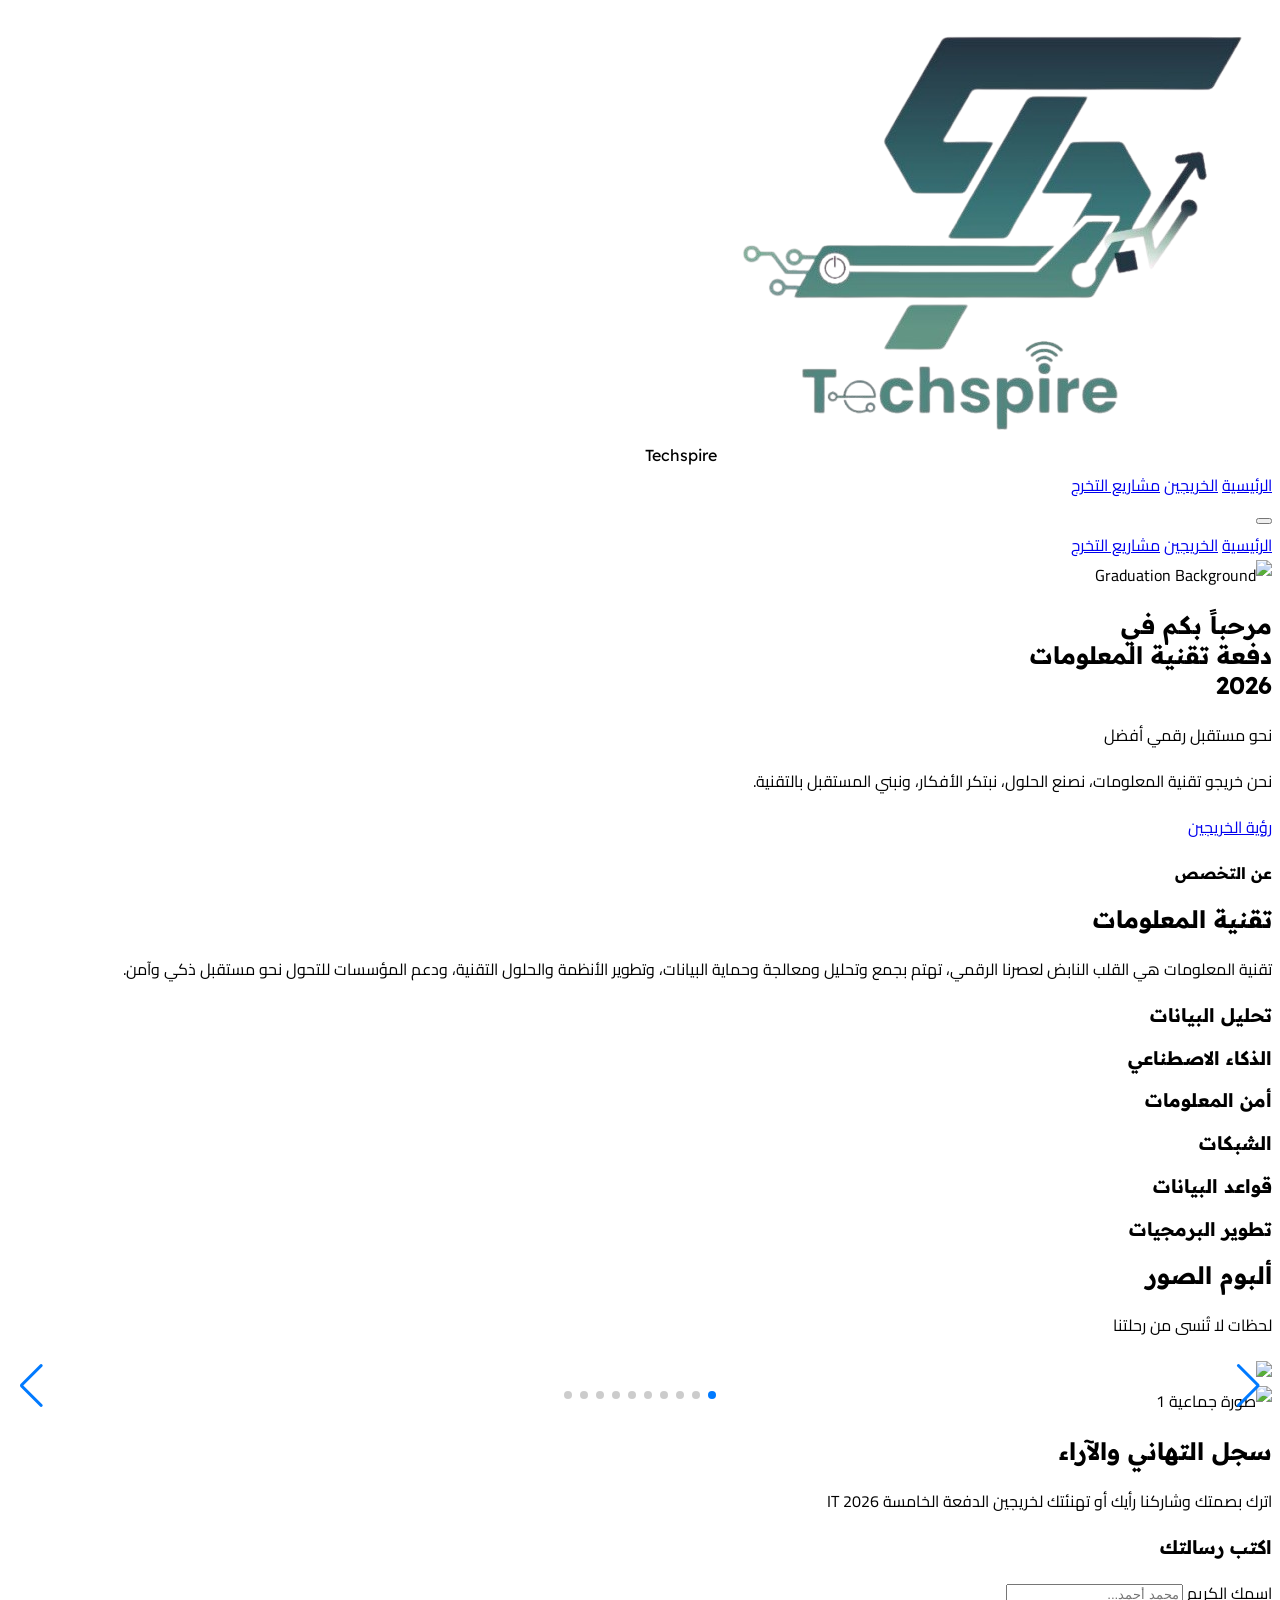
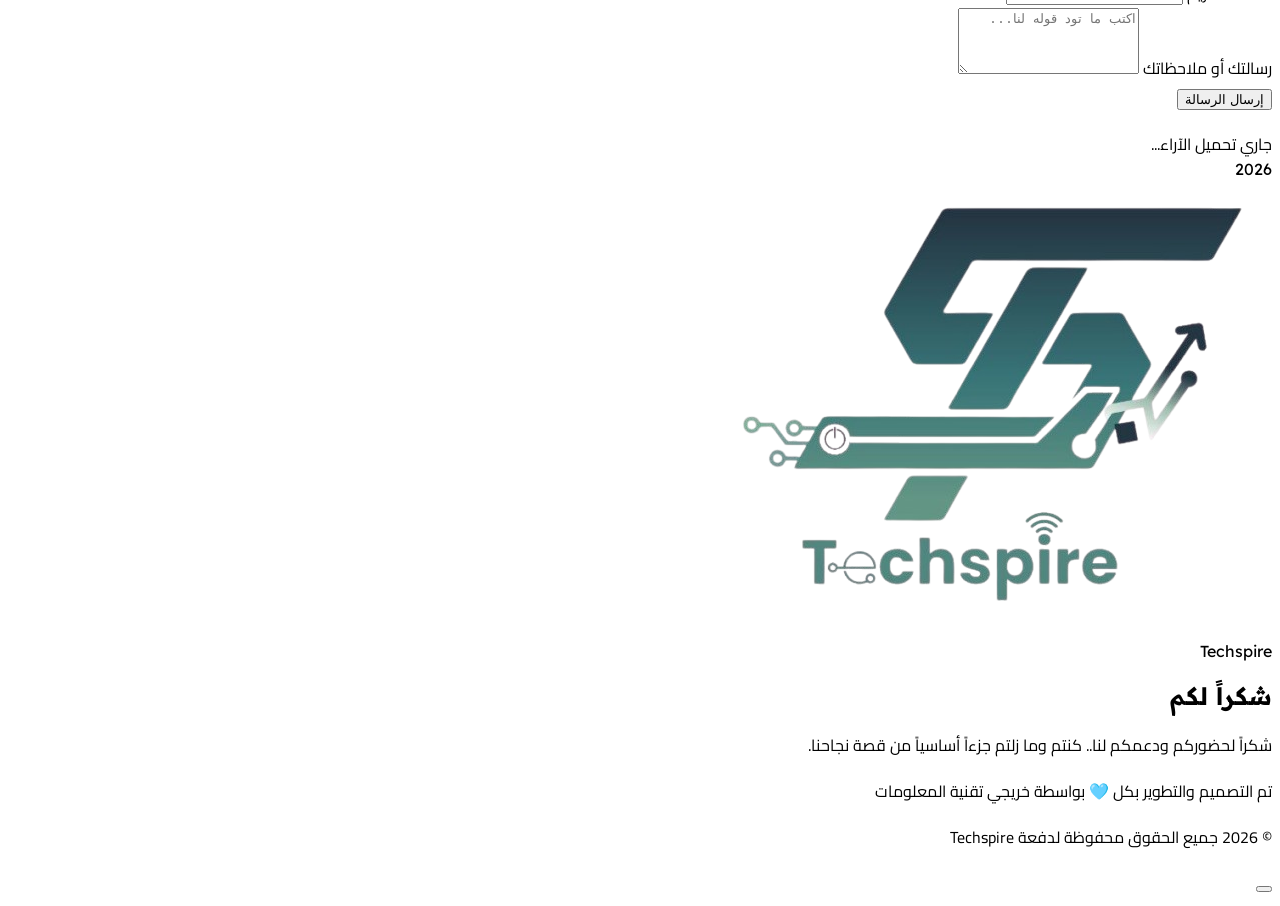
==== index.html @ fb0dd715 "Add Lightbox feature and link Firebase images" ====
<!DOCTYPE html>
<html lang="ar" dir="rtl">
<head>
  <meta charset="UTF-8">
  <meta name="viewport" content="width=device-width, initial-scale=1.0">
  <title>دفعة Techspire 2026</title>
  <!-- Tailwind CSS -->
  <script src="https://cdn.tailwindcss.com"></script>
  <!-- Google Fonts (Cairo & Readex Pro) -->
  <link href="https://fonts.googleapis.com/css2?family=Cairo:wght@300;400;600;700;800&family=Readex+Pro:wght@300;400;600;700&display=swap" rel="stylesheet">
  <!-- Phosphor Icons for modern light icons -->
  <script src="https://unpkg.com/@phosphor-icons/web"></script>
  
  <!-- Swiper CSS -->
  <link rel="stylesheet" href="https://cdn.jsdelivr.net/npm/swiper@11/swiper-bundle.min.css" />
  
  <link rel="stylesheet" href="style.css">
  <script>
    tailwind.config = {
      theme: {
        extend: {
          fontFamily: {
            cairo: ['Cairo', 'sans-serif'],
            readex: ['Readex Pro', 'sans-serif'],
          },
          colors: {
            bgDark: '#0A191E',
            cardDark: '#11232A',
            primaryTeal: '#357F74',
            primaryHover: '#2A6B61',
            textLight: '#E2E8F0',
            textMuted: '#94A3B8'
          }
        }
      }
    }
  </script>
</head>
<body class="bg-bgDark font-cairo text-textLight overflow-x-hidden selection:bg-primaryTeal selection:text-white page-enter">

  <!-- Navbar -->
  <nav class="fixed top-0 left-0 w-full z-50 bg-bgDark/80 backdrop-blur-md border-b border-white/5 transition-all duration-300" id="navbar">
    <div class="container mx-auto px-6 py-4 flex justify-between items-center">
      <div class="flex items-center gap-3">
        <img src="logo.png" alt="Logo" class="h-8 w-8 object-contain">
        <span class="text-2xl font-readex font-bold tracking-wider text-white">
          <span class="text-primaryTeal">T</span>echspire
        </span>
      </div>
      
      <!-- Desktop Menu -->
      <div class="hidden md:flex items-center gap-8 text-sm font-semibold">
        <a href="index.html" class="text-primaryTeal transition-colors border-b-2 border-primaryTeal pb-1">الرئيسية</a>
        <a href="graduates.html" class="text-textMuted hover:text-white transition-colors">الخريجين</a>
        <a href="projects.html" class="text-textMuted hover:text-white transition-colors">مشاريع التخرج</a>
      </div>
      
      <!-- Mobile Menu Toggle -->
      <button id="mobileMenuBtn" class="md:hidden text-white text-2xl focus:outline-none">
        <i id="mobileMenuIcon" class="ph ph-list"></i>
      </button>
    </div>

    <!-- Mobile Menu Dropdown -->
    <div id="mobileMenu" class="md:hidden hidden bg-bgDark border-t border-white/5 absolute top-full left-0 w-full shadow-2xl">
      <div class="flex flex-col px-6 py-4 gap-4 text-center">
        <a href="index.html" class="text-primaryTeal font-bold pb-2 border-b border-white/5">الرئيسية</a>
        <a href="graduates.html" class="text-textMuted hover:text-white font-semibold pb-2 border-b border-white/5 transition-colors">الخريجين</a>
        <a href="projects.html" class="text-textMuted hover:text-white font-semibold transition-colors">مشاريع التخرج</a>
      </div>
    </div>
  </nav>

  <!-- Hero Section -->
  <section id="home" class="relative min-h-screen flex items-center justify-center pt-20 overflow-hidden">
    <!-- Background Image with Overlay -->
    <div class="absolute inset-0 z-0">
      <img src="https://firebasestorage.googleapis.com/v0/b/graduates-de1c9.firebasestorage.app/o/projects%2Fhero_bg.jpg?alt=media" class="w-full h-full object-cover opacity-60" alt="Graduation Background">
      <div class="absolute inset-0 bg-gradient-to-t from-bgDark via-bgDark/20 to-transparent"></div>
      <div class="absolute inset-0 bg-gradient-to-r from-bgDark/80 via-transparent to-transparent"></div>
    </div>


    <!-- Hero Content -->
    <div class="container mx-auto px-6 relative z-10 flex items-center h-full pt-10">
      
      <!-- Right Side (Text) -->
      <div class="w-full md:w-1/2 max-w-2xl text-center md:text-right">
        <h1 class="text-4xl md:text-5xl lg:text-6xl font-extrabold text-white leading-tight mb-6 font-readex">
          مرحباً بكم في <br>
          <span class="text-transparent bg-clip-text bg-gradient-to-l from-primaryTeal to-white">دفعة تقنية المعلومات</span><br>
          2026
        </h1>
        <p class="text-xl md:text-2xl text-primaryTeal font-bold mb-4">نحو مستقبل رقمي أفضل</p>
        <p class="text-lg text-textMuted leading-relaxed mb-10 max-w-lg mx-auto md:mx-0">
          نحن خريجو تقنية المعلومات، نصنع الحلول، نبتكر الأفكار، ونبني المستقبل بالتقنية.
        </p>
        <a href="graduates.html" class="inline-flex items-center justify-center gap-3 bg-primaryTeal hover:bg-primaryHover text-white px-8 py-4 rounded-full font-bold transition-all shadow-[0_0_20px_rgba(53,127,116,0.3)]">
          <span>رؤية الخريجين</span>
          <i class="ph ph-arrow-left"></i>
        </a>
      </div>

    </div>
  </section>

  <!-- About Section -->
  <section id="about" class="py-24 bg-cardDark/50 border-t border-b border-white/5">
    <div class="container mx-auto px-6 flex flex-col lg:flex-row gap-16 items-center">
      
      <!-- Content -->
      <div class="w-full lg:w-1/3 text-center lg:text-right">
        <h4 class="text-primaryTeal font-bold mb-2">عن التخصص</h4>
        <h2 class="text-4xl font-extrabold text-white mb-6">تقنية المعلومات</h2>
        <p class="text-textMuted leading-relaxed text-lg mb-8">
          تقنية المعلومات هي القلب النابض لعصرنا الرقمي، تهتم بجمع وتحليل ومعالجة وحماية البيانات، وتطوير الأنظمة والحلول التقنية، ودعم المؤسسات للتحول نحو مستقبل ذكي وآمن.
        </p>
      </div>

      <!-- Features Grid -->
      <div class="w-full lg:w-2/3 grid grid-cols-2 md:grid-cols-3 gap-4">
        <!-- Feature 1 -->
        <div class="bg-bgDark border border-white/10 rounded-2xl p-6 text-center hover:border-primaryTeal/50 transition-colors group cursor-default">
          <i class="ph ph-chart-bar text-4xl text-primaryTeal mb-4 group-hover:scale-110 transition-transform"></i>
          <h3 class="text-white font-bold">تحليل البيانات</h3>
        </div>
        <!-- Feature 2 -->
        <div class="bg-bgDark border border-white/10 rounded-2xl p-6 text-center hover:border-primaryTeal/50 transition-colors group cursor-default">
          <i class="ph ph-brain text-4xl text-primaryTeal mb-4 group-hover:scale-110 transition-transform"></i>
          <h3 class="text-white font-bold">الذكاء الاصطناعي</h3>
        </div>
        <!-- Feature 3 -->
        <div class="bg-bgDark border border-white/10 rounded-2xl p-6 text-center hover:border-primaryTeal/50 transition-colors group cursor-default">
          <i class="ph ph-shield-check text-4xl text-primaryTeal mb-4 group-hover:scale-110 transition-transform"></i>
          <h3 class="text-white font-bold">أمن المعلومات</h3>
        </div>
        <!-- Feature 4 -->
        <div class="bg-bgDark border border-white/10 rounded-2xl p-6 text-center hover:border-primaryTeal/50 transition-colors group cursor-default">
          <i class="ph ph-plugs-connected text-4xl text-primaryTeal mb-4 group-hover:scale-110 transition-transform"></i>
          <h3 class="text-white font-bold">الشبكات</h3>
        </div>
        <!-- Feature 5 -->
        <div class="bg-bgDark border border-white/10 rounded-2xl p-6 text-center hover:border-primaryTeal/50 transition-colors group cursor-default">
          <i class="ph ph-database text-4xl text-primaryTeal mb-4 group-hover:scale-110 transition-transform"></i>
          <h3 class="text-white font-bold">قواعد البيانات</h3>
        </div>
        <!-- Feature 6 -->
        <div class="bg-bgDark border border-white/10 rounded-2xl p-6 text-center hover:border-primaryTeal/50 transition-colors group cursor-default">
          <i class="ph ph-code text-4xl text-primaryTeal mb-4 group-hover:scale-110 transition-transform"></i>
          <h3 class="text-white font-bold">تطوير البرمجيات</h3>
        </div>
      </div>
    </div>
  </section>



  <!-- Album Section -->
  <section id="album" class="py-24">
    <div class="container mx-auto px-6">
      <div class="text-center mb-16">
        <h2 class="text-4xl font-extrabold text-white mb-4">ألبوم الصور</h2>
        <p class="text-primaryTeal font-bold">لحظات لا تُنسى من رحلتنا</p>
      </div>


      <!-- Swiper Carousel -->
      <div class="swiper albumSwiper w-full h-[300px] md:h-[500px] rounded-3xl overflow-hidden shadow-2xl border border-white/5 relative group">
        <div class="swiper-wrapper">
          <!-- Slide 1 -->
          <div class="swiper-slide relative flex items-center justify-center overflow-hidden bg-bgDark">
            <img src="https://firebasestorage.googleapis.com/v0/b/graduates-de1c9.firebasestorage.app/o/projects%2Fimage.png?alt=media" class="absolute inset-0 w-full h-full object-cover blur-2xl opacity-40 scale-110 z-0">
            <div class="absolute inset-0 bg-gradient-to-t from-bgDark/95 via-bgDark/20 to-bgDark/40 z-10"></div>
            <img src="https://firebasestorage.googleapis.com/v0/b/graduates-de1c9.firebasestorage.app/o/projects%2Fimage.png?alt=media" alt="صورة جماعية 1" class="w-full h-full object-contain relative z-20 drop-shadow-2xl">
          </div>
          <!-- Slide 2 -->
          <div class="swiper-slide relative flex items-center justify-center overflow-hidden bg-bgDark">
            <img src="https://firebasestorage.googleapis.com/v0/b/graduates-de1c9.firebasestorage.app/o/projects%2Fimage%20copy.png?alt=media" class="absolute inset-0 w-full h-full object-cover blur-2xl opacity-40 scale-110 z-0">
            <div class="absolute inset-0 bg-gradient-to-t from-bgDark/95 via-bgDark/20 to-bgDark/40 z-10"></div>
            <img src="https://firebasestorage.googleapis.com/v0/b/graduates-de1c9.firebasestorage.app/o/projects%2Fimage%20copy.png?alt=media" alt="صورة جماعية 2" class="w-full h-full object-contain relative z-20 drop-shadow-2xl">
          </div>
          <!-- Slide 3 -->
          <div class="swiper-slide relative flex items-center justify-center overflow-hidden bg-bgDark">
            <img src="https://firebasestorage.googleapis.com/v0/b/graduates-de1c9.firebasestorage.app/o/projects%2Fimage%20copy%202.png?alt=media" class="absolute inset-0 w-full h-full object-cover blur-2xl opacity-40 scale-110 z-0">
            <div class="absolute inset-0 bg-gradient-to-t from-bgDark/95 via-bgDark/20 to-bgDark/40 z-10"></div>
            <img src="https://firebasestorage.googleapis.com/v0/b/graduates-de1c9.firebasestorage.app/o/projects%2Fimage%20copy%202.png?alt=media" alt="صورة جماعية 3" class="w-full h-full object-contain relative z-20 drop-shadow-2xl">
          </div>
          <!-- Slide 4 -->
          <div class="swiper-slide relative flex items-center justify-center overflow-hidden bg-bgDark">
            <img src="https://firebasestorage.googleapis.com/v0/b/graduates-de1c9.firebasestorage.app/o/projects%2Fimage%20copy%203.png?alt=media" class="absolute inset-0 w-full h-full object-cover blur-2xl opacity-40 scale-110 z-0">
            <div class="absolute inset-0 bg-gradient-to-t from-bgDark/95 via-bgDark/20 to-bgDark/40 z-10"></div>
            <img src="https://firebasestorage.googleapis.com/v0/b/graduates-de1c9.firebasestorage.app/o/projects%2Fimage%20copy%203.png?alt=media" alt="صورة جماعية 4" class="w-full h-full object-contain relative z-20 drop-shadow-2xl">
          </div>
          <!-- Slide 5 -->
          <div class="swiper-slide relative flex items-center justify-center overflow-hidden bg-bgDark">
            <img src="https://firebasestorage.googleapis.com/v0/b/graduates-de1c9.firebasestorage.app/o/projects%2Fimage%20copy%204.png?alt=media" class="absolute inset-0 w-full h-full object-cover blur-2xl opacity-40 scale-110 z-0">
            <div class="absolute inset-0 bg-gradient-to-t from-bgDark/95 via-bgDark/20 to-bgDark/40 z-10"></div>
            <img src="https://firebasestorage.googleapis.com/v0/b/graduates-de1c9.firebasestorage.app/o/projects%2Fimage%20copy%204.png?alt=media" alt="صورة جماعية 5" class="w-full h-full object-contain relative z-20 drop-shadow-2xl">
          </div>
          <!-- Slide 6 -->
          <div class="swiper-slide relative flex items-center justify-center overflow-hidden bg-bgDark">
            <img src="https://firebasestorage.googleapis.com/v0/b/graduates-de1c9.firebasestorage.app/o/projects%2Fimage%20copy%205.png?alt=media" class="absolute inset-0 w-full h-full object-cover blur-2xl opacity-40 scale-110 z-0">
            <div class="absolute inset-0 bg-gradient-to-t from-bgDark/95 via-bgDark/20 to-bgDark/40 z-10"></div>
            <img src="https://firebasestorage.googleapis.com/v0/b/graduates-de1c9.firebasestorage.app/o/projects%2Fimage%20copy%205.png?alt=media" alt="صورة جماعية 6" class="w-full h-full object-contain relative z-20 drop-shadow-2xl">
          </div>
          <!-- Slide 7 -->
          <div class="swiper-slide relative flex items-center justify-center overflow-hidden bg-bgDark">
            <img src="https://firebasestorage.googleapis.com/v0/b/graduates-de1c9.firebasestorage.app/o/projects%2Fimage%20copy%206.png?alt=media" class="absolute inset-0 w-full h-full object-cover blur-2xl opacity-40 scale-110 z-0">
            <div class="absolute inset-0 bg-gradient-to-t from-bgDark/95 via-bgDark/20 to-bgDark/40 z-10"></div>
            <img src="https://firebasestorage.googleapis.com/v0/b/graduates-de1c9.firebasestorage.app/o/projects%2Fimage%20copy%206.png?alt=media" alt="صورة جماعية 7" class="w-full h-full object-contain relative z-20 drop-shadow-2xl">
          </div>
          <!-- Slide 8 -->
          <div class="swiper-slide relative flex items-center justify-center overflow-hidden bg-bgDark">
            <img src="https://firebasestorage.googleapis.com/v0/b/graduates-de1c9.firebasestorage.app/o/projects%2Fimage%20copy%207.png?alt=media" class="absolute inset-0 w-full h-full object-cover blur-2xl opacity-40 scale-110 z-0">
            <div class="absolute inset-0 bg-gradient-to-t from-bgDark/95 via-bgDark/20 to-bgDark/40 z-10"></div>
            <img src="https://firebasestorage.googleapis.com/v0/b/graduates-de1c9.firebasestorage.app/o/projects%2Fimage%20copy%207.png?alt=media" alt="صورة جماعية 8" class="w-full h-full object-contain relative z-20 drop-shadow-2xl">
          </div>
          <!-- Slide 9 -->
          <div class="swiper-slide relative flex items-center justify-center overflow-hidden bg-bgDark">
            <img src="https://firebasestorage.googleapis.com/v0/b/graduates-de1c9.firebasestorage.app/o/projects%2Fimage%20copy%208.png?alt=media" class="absolute inset-0 w-full h-full object-cover blur-2xl opacity-40 scale-110 z-0">
            <div class="absolute inset-0 bg-gradient-to-t from-bgDark/95 via-bgDark/20 to-bgDark/40 z-10"></div>
            <img src="https://firebasestorage.googleapis.com/v0/b/graduates-de1c9.firebasestorage.app/o/projects%2Fimage%20copy%208.png?alt=media" alt="صورة جماعية 9" class="w-full h-full object-contain relative z-20 drop-shadow-2xl">
          </div>
          <!-- Slide 10 -->
          <div class="swiper-slide relative flex items-center justify-center overflow-hidden bg-bgDark">
            <img src="https://firebasestorage.googleapis.com/v0/b/graduates-de1c9.firebasestorage.app/o/projects%2Fimage%20copy%209.png?alt=media" class="absolute inset-0 w-full h-full object-cover blur-2xl opacity-40 scale-110 z-0">
            <div class="absolute inset-0 bg-gradient-to-t from-bgDark/95 via-bgDark/20 to-bgDark/40 z-10"></div>
            <img src="https://firebasestorage.googleapis.com/v0/b/graduates-de1c9.firebasestorage.app/o/projects%2Fimage%20copy%209.png?alt=media" alt="صورة جماعية 10" class="w-full h-full object-contain relative z-20 drop-shadow-2xl">
          </div>
        </div>
        
        <!-- Navigation Buttons -->
        <div class="swiper-button-next !text-white opacity-0 group-hover:opacity-100 transition-opacity after:!text-3xl drop-shadow-lg pr-4"></div>
        <div class="swiper-button-prev !text-white opacity-0 group-hover:opacity-100 transition-opacity after:!text-3xl drop-shadow-lg pl-4"></div>
        
        <!-- Pagination -->
        <div class="swiper-pagination !bottom-4"></div>
      </div>
    </div>
  </section>

  <!-- Guestbook Section (Firebase) -->
  <section id="guestbook" class="py-24 bg-cardDark border-t border-white/5 relative overflow-hidden">
    <div class="absolute inset-0 bg-[url('https://firebasestorage.googleapis.com/v0/b/graduates-de1c9.firebasestorage.app/o/projects%2Fhero_bg.jpg?alt=media')] opacity-5 mix-blend-overlay"></div>
    <div class="container mx-auto px-6 relative z-10">
      
      <div class="text-center mb-16">
        <h2 class="text-4xl md:text-5xl font-extrabold text-white mb-4">سجل التهاني والآراء</h2>
        <p class="text-textMuted max-w-2xl mx-auto text-lg">اترك بصمتك وشاركنا رأيك أو تهنئتك لخريجين الدفعة الخامسة IT 2026</p>
      </div>

      <div class="max-w-5xl mx-auto flex flex-col md:flex-row gap-10">
        
        <!-- Form Container -->
        <div class="w-full md:w-1/3 bg-bgDark p-8 rounded-3xl border border-white/5 shadow-2xl h-fit">
          <h3 class="text-2xl font-bold text-white mb-6 text-center">اكتب رسالتك</h3>
          <form id="guestbookForm" class="flex flex-col gap-5">
            <div>
              <label for="gbName" class="block text-sm font-semibold text-textMuted mb-2">اسمك الكريم</label>
              <input type="text" id="gbName" required placeholder="محمد أحمد..." class="w-full bg-cardDark border border-white/10 rounded-xl px-4 py-3 text-white focus:outline-none focus:border-primaryTeal focus:ring-1 focus:ring-primaryTeal transition-all">
            </div>
            <div>
              <label for="gbMessage" class="block text-sm font-semibold text-textMuted mb-2">رسالتك أو ملاحظاتك</label>
              <textarea id="gbMessage" required rows="4" placeholder="اكتب ما تود قوله لنا..." class="w-full bg-cardDark border border-white/10 rounded-xl px-4 py-3 text-white focus:outline-none focus:border-primaryTeal focus:ring-1 focus:ring-primaryTeal transition-all resize-none"></textarea>
            </div>
            <button type="submit" id="gbSubmitBtn" class="w-full bg-primaryTeal hover:bg-primaryHover text-white font-bold py-4 rounded-xl transition-all shadow-[0_0_15px_rgba(53,127,116,0.3)] flex items-center justify-center gap-2 mt-2">
              <span>إرسال الرسالة</span>
              <i class="ph ph-paper-plane-right"></i>
            </button>
            <p id="gbStatus" class="text-sm text-center hidden mt-2"></p>
          </form>
        </div>

        <!-- Comments List -->
        <div class="w-full md:w-2/3 flex flex-col gap-4 max-h-[500px] overflow-y-auto pr-2 custom-scrollbar" id="guestbookList">
          <!-- Loading placeholder -->
          <div class="text-center text-textMuted py-10 flex flex-col items-center gap-3">
            <i class="ph ph-spinner animate-spin text-3xl text-primaryTeal"></i>
            <span>جاري تحميل الآراء...</span>
          </div>
        </div>

      </div>

    </div>
  </section>
  <!-- Footer Section -->
  <footer id="footer" class="py-24 bg-[#050B0E] border-t border-white/5 relative overflow-hidden text-center">
    <!-- Glowing Orbs -->
    <div class="absolute top-0 left-1/2 -translate-x-1/2 w-[600px] h-[300px] bg-primaryTeal/20 rounded-[100%] blur-[120px] pointer-events-none"></div>
    <div class="absolute bottom-0 left-0 w-64 h-64 bg-primaryTeal/10 rounded-full blur-[100px] pointer-events-none"></div>
    <div class="absolute top-1/2 right-0 w-64 h-64 bg-primaryTeal/10 rounded-full blur-[100px] pointer-events-none"></div>

    <!-- Massive Watermark -->
    <div class="absolute top-1/2 left-1/2 -translate-x-1/2 -translate-y-1/2 text-[20vw] font-black text-white/[0.02] select-none pointer-events-none font-readex whitespace-nowrap">
      2026
    </div>
    
    <div class="container mx-auto px-6 relative z-10 flex flex-col items-center">
      
      <div class="mb-10 inline-flex flex-col items-center">
        <!-- Logo -->
        <img src="logo.png" alt="Techspire Logo" class="w-20 h-20 object-contain mb-4 drop-shadow-[0_0_15px_rgba(53,127,116,0.5)]">
        <div class="text-3xl font-readex font-bold text-white tracking-widest">
          <span class="text-primaryTeal">T</span>echspire
        </div>
      </div>

      <h2 class="text-5xl font-extrabold text-white mb-4 drop-shadow-lg">شكراً لكم</h2>
      <p class="text-xl text-primaryTeal mb-10 max-w-lg mx-auto font-medium">شكراً لحضوركم ودعمكم لنا.. كنتم وما زلتم جزءاً أساسياً من قصة نجاحنا.</p>


      
      <!-- Copyright Line -->
      <div class="w-full max-w-3xl border-t border-white/10 pt-8 flex flex-col md:flex-row justify-between items-center gap-4">
        <p class="text-sm text-textMuted font-medium">
          تم التصميم والتطوير بكل 🩵 بواسطة خريجي تقنية المعلومات
        </p>
        <p class="text-sm text-textMuted font-medium">
          &copy; 2026 جميع الحقوق محفوظة لدفعة Techspire
        </p>
      </div>

    </div>
  </footer>
  <!-- Lightbox Modal -->
  <div id="lightbox" class="fixed inset-0 z-[100] bg-black/90 hidden flex items-center justify-center p-4 backdrop-blur-md transition-opacity duration-300 opacity-0">
    <button id="closeLightbox" class="absolute top-6 right-6 text-white/50 hover:text-white transition-colors z-[110]">
      <i class="ph ph-x text-4xl"></i>
    </button>
    <img id="lightboxImage" src="" class="max-w-full max-h-[90vh] rounded-2xl shadow-2xl object-contain scale-95 transition-transform duration-300">
  </div>

  <script src="app_v4.js"></script>
  <script type="module" src="guestbook.js"></script>
  
  <!-- Swiper JS -->
  <script src="https://cdn.jsdelivr.net/npm/swiper@11/swiper-bundle.min.js"></script>
  <script>
    document.addEventListener('DOMContentLoaded', () => {
      new Swiper('.albumSwiper', {
        loop: true,
        effect: 'fade',
        fadeEffect: {
          crossFade: true
        },
        autoplay: {
          delay: 4000,
          disableOnInteraction: false,
        },
        pagination: {
          el: '.swiper-pagination',
          clickable: true,
        },
        navigation: {
          nextEl: '.swiper-button-next',
          prevEl: '.swiper-button-prev',
        },
      });

      // Lightbox Logic
      const lightbox = document.getElementById('lightbox');
      const lightboxImg = document.getElementById('lightboxImage');
      const closeBtn = document.getElementById('closeLightbox');

      // Make slides clickable
      document.querySelectorAll('.swiper-slide img.z-20').forEach(img => {
        img.classList.add('cursor-pointer', 'hover:scale-105', 'transition-transform', 'duration-500');
        img.addEventListener('click', () => {
          lightboxImg.src = img.src;
          lightbox.classList.remove('hidden');
          // Trigger reflow for transition
          void lightbox.offsetWidth;
          lightbox.classList.remove('opacity-0');
          lightboxImg.classList.remove('scale-95');
          lightboxImg.classList.add('scale-100');
        });
      });

      const closeLightbox = () => {
        lightbox.classList.add('opacity-0');
        lightboxImg.classList.remove('scale-100');
        lightboxImg.classList.add('scale-95');
        setTimeout(() => {
          lightbox.classList.add('hidden');
        }, 300);
      };

      closeBtn.addEventListener('click', closeLightbox);
      lightbox.addEventListener('click', (e) => {
        if (e.target === lightbox) closeLightbox();
      });
      
      // Close with Escape key
      document.addEventListener('keydown', (e) => {
        if (e.key === 'Escape' && !lightbox.classList.contains('hidden')) {
          closeLightbox();
        }
      });
    });
  </script>
</body>
</html>
---- style.css ----
/* Global resets and smooth scrolling */
html {
  scroll-behavior: smooth;
}

body {
  font-family: 'Cairo', sans-serif;
}

h1, h2, h3, h4, .font-readex {
  font-family: 'Readex Pro', sans-serif;
}

/* Custom Scrollbar for Guestbook */
.custom-scrollbar::-webkit-scrollbar {
  width: 6px;
}
.custom-scrollbar::-webkit-scrollbar-track {
  background: rgba(255, 255, 255, 0.02);
  border-radius: 10px;
}
.custom-scrollbar::-webkit-scrollbar-thumb {
  background: rgba(53, 127, 116, 0.5);
  border-radius: 10px;
}
.custom-scrollbar::-webkit-scrollbar-thumb:hover {
  background: rgba(53, 127, 116, 0.8);
}

@keyframes fadeIn {
  from { opacity: 0; transform: translateY(10px); }
  to { opacity: 1; transform: translateY(0); }
}

.animate-fade-in {
  animation: fadeIn 0.4s ease-out forwards;
}

/* Page Transition Animation */
.page-enter {
  animation: fadeIn 0.5s ease-out forwards;
}

@keyframes fadeIn {
  from {
    opacity: 0;
    transform: translateY(10px);
  }
  to {
    opacity: 1;
    transform: translateY(0);
  }
}

/* Custom Scrollbar for dark theme */
::-webkit-scrollbar {
  width: 10px;
}

::-webkit-scrollbar-track {
  background: #0A191E;
}

::-webkit-scrollbar-thumb {
  background: #11232A;
  border: 1px solid #0A191E;
  border-radius: 10px;
}

::-webkit-scrollbar-thumb:hover {
  background: #357F74;
}

/* Card Hover Effects */
.student-card {
  transition: transform 0.3s ease, border-color 0.3s ease, box-shadow 0.3s ease;
}

.student-card:hover {
  transform: translateY(-5px);
  border-color: rgba(53, 127, 116, 0.5);
  box-shadow: 0 10px 25px -5px rgba(0, 0, 0, 0.5);
}

.student-card img {
  transition: transform 0.3s ease;
}

.student-card:hover img {
  transform: scale(1.05);
}

.project-card {
  transition: transform 0.3s ease, box-shadow 0.3s ease;
}

.project-card:hover {
  transform: translateY(-5px);
  box-shadow: 0 10px 25px -5px rgba(0, 0, 0, 0.5);
}
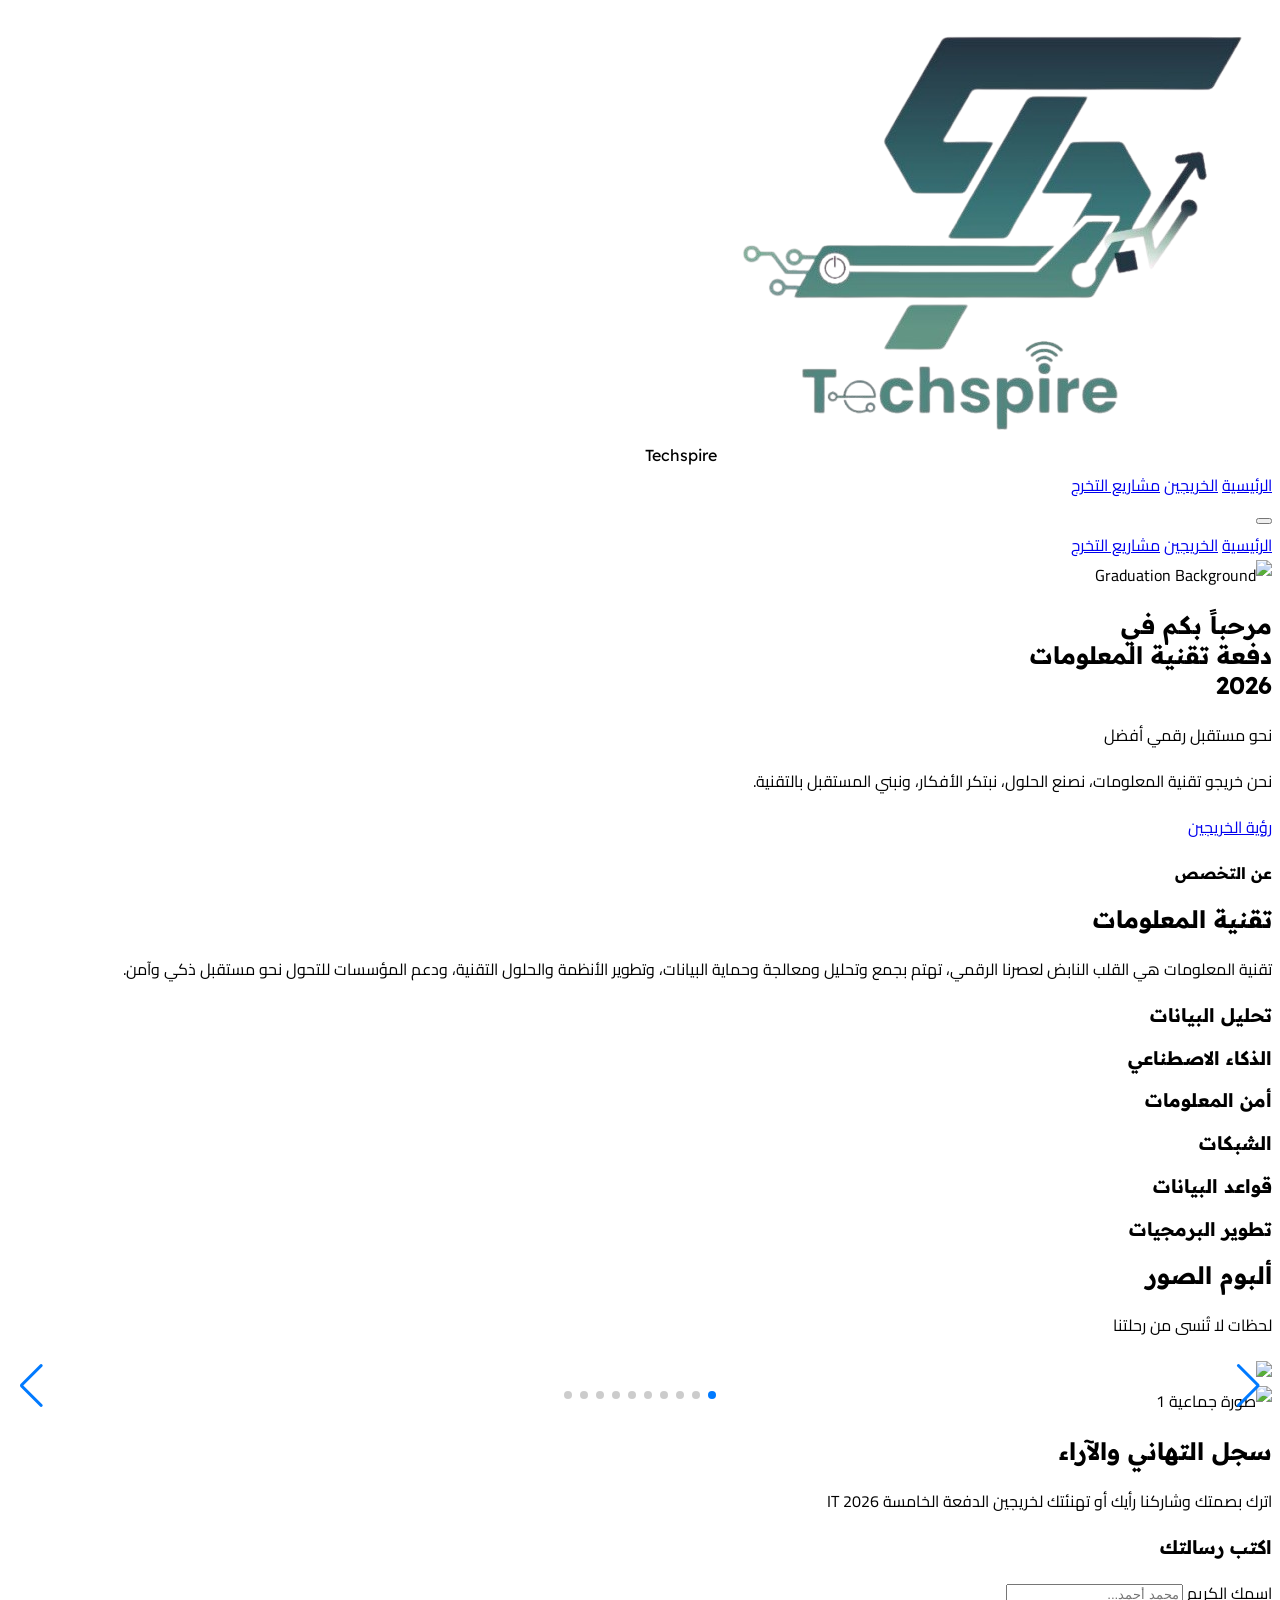
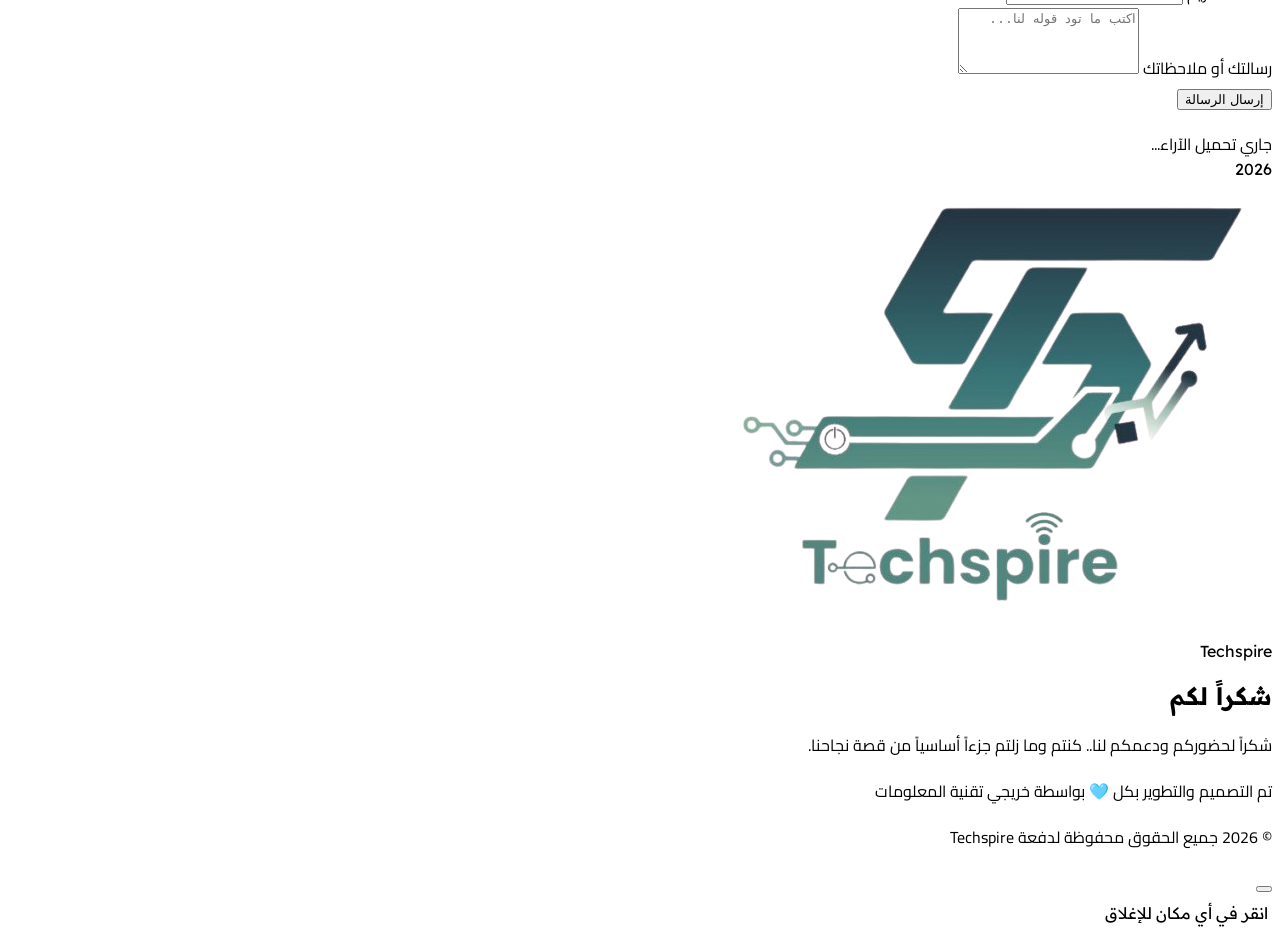
==== commit 74fa4c8e: "Fix Lightbox close button UI" ====
--- a/index.html
+++ b/index.html
@@ -324,11 +324,16 @@
     </div>
   </footer>
   <!-- Lightbox Modal -->
-  <div id="lightbox" class="fixed inset-0 z-[100] bg-black/90 hidden flex items-center justify-center p-4 backdrop-blur-md transition-opacity duration-300 opacity-0">
-    <button id="closeLightbox" class="absolute top-6 right-6 text-white/50 hover:text-white transition-colors z-[110]">
-      <i class="ph ph-x text-4xl"></i>
+  <div id="lightbox" class="fixed inset-0 z-[100] bg-black/95 hidden flex flex-col items-center justify-center p-4 backdrop-blur-md transition-opacity duration-300 opacity-0">
+    <!-- Close Button at the top right of the viewport, but fixed -->
+    <button id="closeLightbox" class="fixed top-6 right-6 text-white/70 hover:text-white transition-colors z-[110] bg-black/50 p-2 rounded-full backdrop-blur-sm">
+      <i class="ph ph-x text-3xl"></i>
     </button>
-    <img id="lightboxImage" src="" class="max-w-full max-h-[90vh] rounded-2xl shadow-2xl object-contain scale-95 transition-transform duration-300">
+    
+    <div class="relative flex flex-col items-center max-w-full max-h-full">
+      <img id="lightboxImage" src="" class="max-w-full max-h-[85vh] rounded-xl shadow-[0_0_50px_rgba(0,0,0,0.5)] object-contain scale-95 transition-transform duration-300">
+      <span class="text-white/50 text-sm mt-4 font-readex">انقر في أي مكان للإغلاق</span>
+    </div>
   </div>
 
   <script src="app_v4.js"></script>
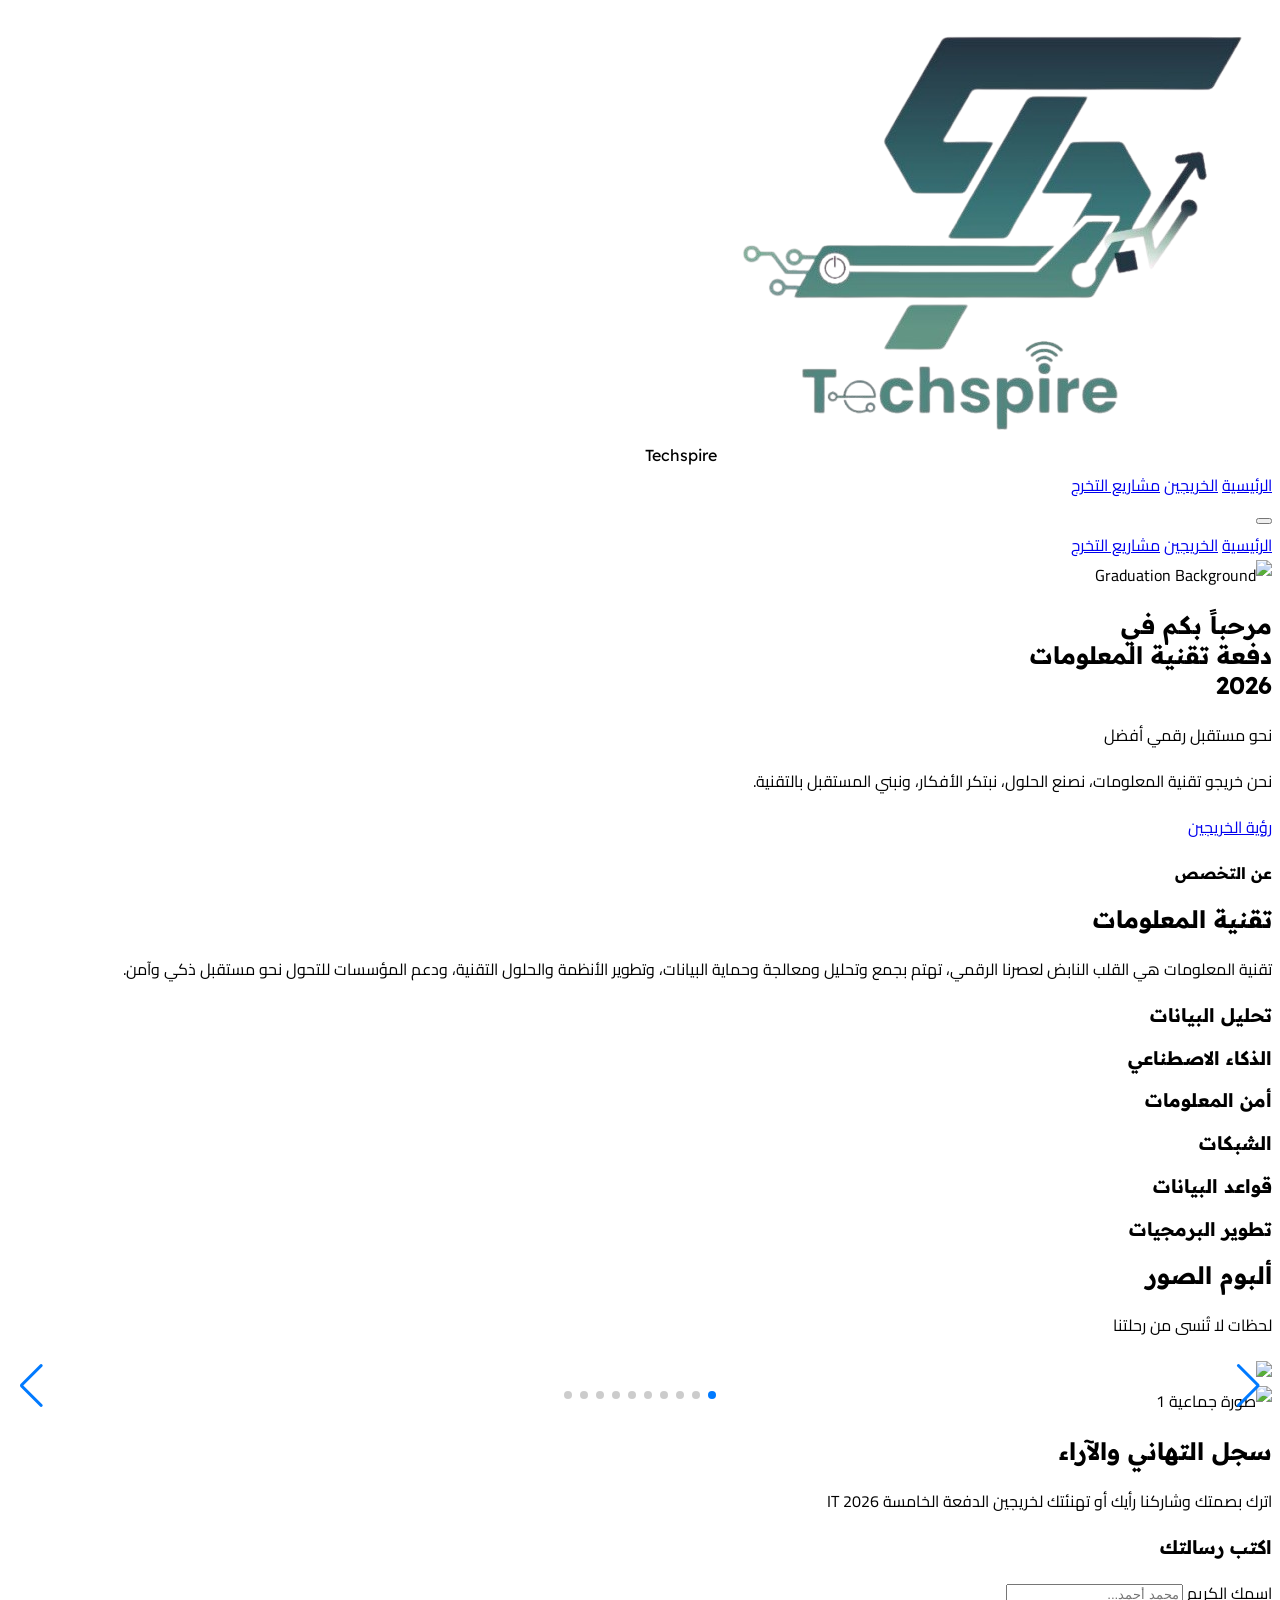
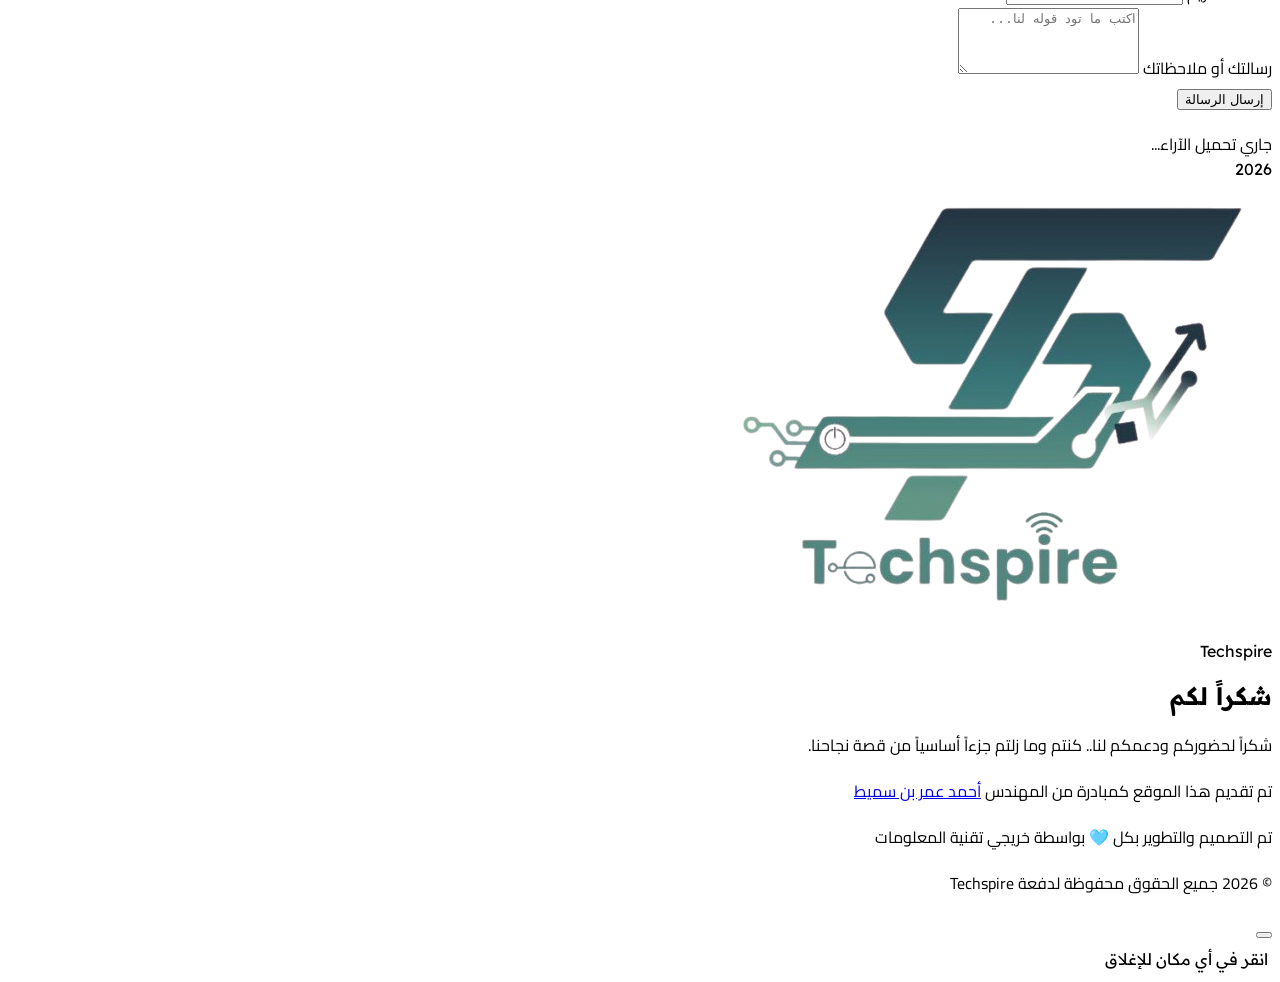
==== commit faf0da0f: "add" ====
--- a/index.html
+++ b/index.html
@@ -95,7 +95,7 @@
         <p class="text-lg text-textMuted leading-relaxed mb-10 max-w-lg mx-auto md:mx-0">
           نحن خريجو تقنية المعلومات، نصنع الحلول، نبتكر الأفكار، ونبني المستقبل بالتقنية.
         </p>
-        <a href="graduates.html" class="inline-flex items-center justify-center gap-3 bg-primaryTeal hover:bg-primaryHover text-white px-8 py-4 rounded-full font-bold transition-all shadow-[0_0_20px_rgba(53,127,116,0.3)]">
+        <a href="graduates.html" id="viewGraduatesBtn" class="inline-flex items-center justify-center gap-3 bg-primaryTeal hover:bg-primaryHover text-white px-8 py-4 rounded-full font-bold transition-all shadow-[0_0_20px_rgba(53,127,116,0.3)]">
           <span>رؤية الخريجين</span>
           <i class="ph ph-arrow-left"></i>
         </a>
@@ -311,6 +311,12 @@
 
 
       
+            <!-- Developer Credit -->
+      <div class="mb-8 p-4 bg-primaryTeal/10 border border-primaryTeal/20 rounded-2xl inline-flex items-center justify-center gap-3 shadow-lg shadow-primaryTeal/5 hover:scale-105 transition-transform duration-300">
+        <i class="ph-fill ph-code text-primaryTeal text-xl"></i>
+        <p class="text-white font-medium">تم تقديم هذا الموقع كمبادرة من المهندس <a href="student.html?id=25" class="text-primaryTeal font-bold hover:underline">أحمد عمر بن سميط</a></p>
+      </div>
+
       <!-- Copyright Line -->
       <div class="w-full max-w-3xl border-t border-white/10 pt-8 flex flex-col md:flex-row justify-between items-center gap-4">
         <p class="text-sm text-textMuted font-medium">
@@ -336,11 +342,31 @@
     </div>
   </div>
 
-  <script src="app_v4.js"></script>
+  <script src="app_v5.js"></script>
   <script type="module" src="guestbook.js"></script>
   
   <!-- Swiper JS -->
   <script src="https://cdn.jsdelivr.net/npm/swiper@11/swiper-bundle.min.js"></script>
+  
+  <script>
+    // Track clicks reliably using URL Parameters (to bypass Tracking Prevention)
+    function attachTrackingUrl(selector, docId) {
+      document.querySelectorAll(selector).forEach(btn => {
+        btn.addEventListener('click', (e) => {
+          e.preventDefault();
+          const href = btn.getAttribute('href');
+          window.location.href = href + (href.includes('?') ? '&' : '?') + 'tracked=' + docId;
+        });
+      });
+    }
+
+    document.addEventListener('DOMContentLoaded', () => {
+        attachTrackingUrl('#viewGraduatesBtn', 'view_graduates_btn');
+        attachTrackingUrl('a[href="graduates.html"]:not(#viewGraduatesBtn)', 'nav_graduates_btn');
+        attachTrackingUrl('a[href="projects.html"]', 'nav_projects_btn');
+    });
+  </script>
+
   <script>
     document.addEventListener('DOMContentLoaded', () => {
       new Swiper('.albumSwiper', {
